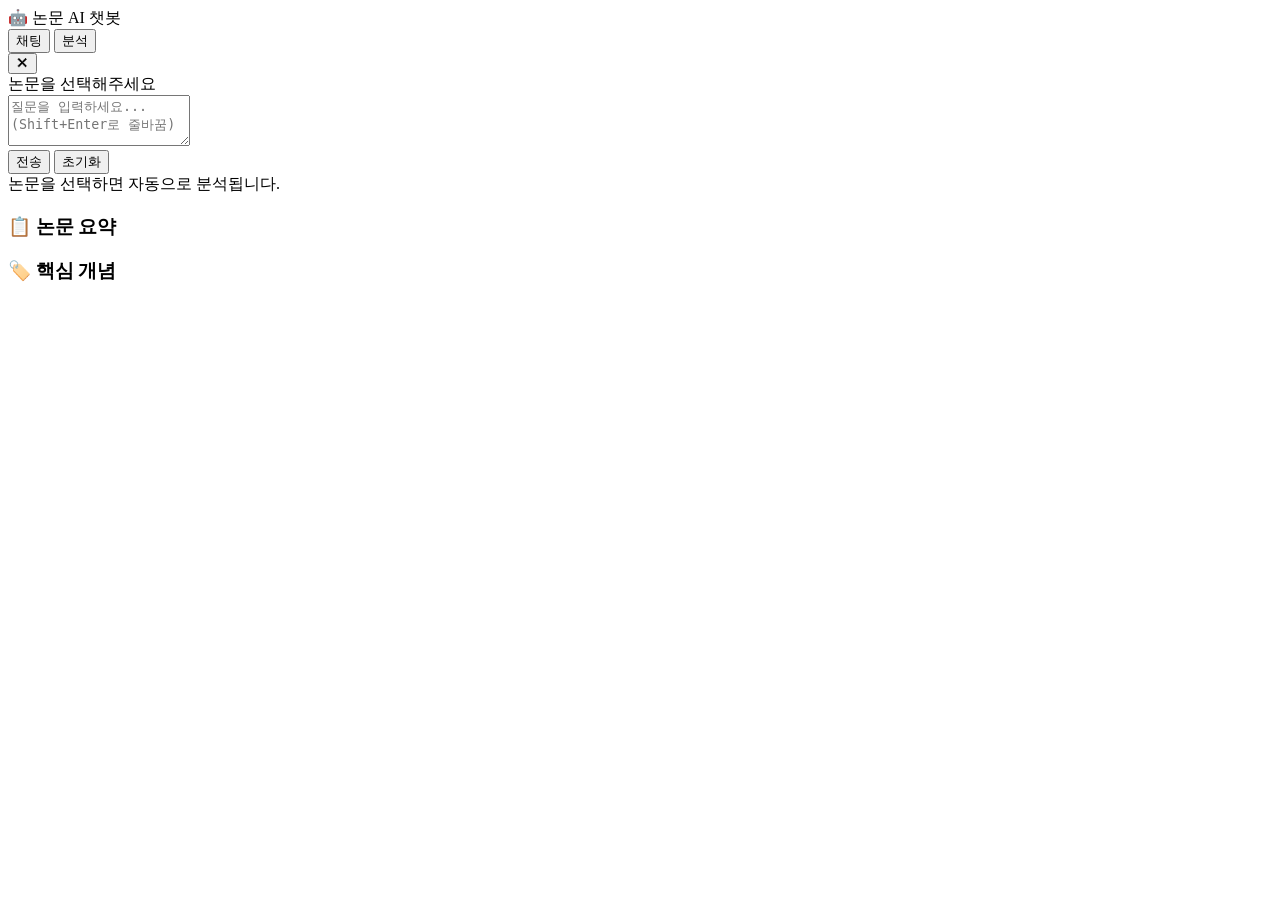
==== 05_pdf_agent/ui/index.html @ b4c2776e "Feat: 웹뷰UI_index" ====
<!DOCTYPE html>
<html lang="ko">
<head>
  <meta charset="UTF-8" />
  <meta name="viewport" content="width=device-width, initial-scale=1.0" />
  <title>논문 AI 챗봇</title>
  <link rel="stylesheet" href="style.css" />
</head>
<body>
  <!-- 헤더: 드래그 핸들 + 탭 -->
  <header class="header">
    <span class="header-title">🤖 논문 AI 챗봇</span>
    <div class="header-right">
      <div class="tabs">
        <button class="tab active" id="tab-chat" onclick="switchTab('chat')">채팅</button>
        <button class="tab" id="tab-analysis" onclick="switchTab('analysis')">분석</button>
      </div>
      <button class="btn-close" onclick="closeWindow()" title="닫기">✕</button>
    </div>
  </header>

  <!-- 논문 배너 -->
  <div class="paper-banner" id="paper-banner">
    <span id="banner-text">논문을 선택해주세요</span>
  </div>

  <!-- 상태 배너 (모델 로딩, 오류 등) -->
  <div class="status-banner hidden" id="status-banner">
    <span id="status-banner-text"></span>
  </div>

  <!-- 채팅 탭 -->
  <div class="tab-content" id="pane-chat">
    <div class="chat-area" id="chat-area"></div>
    <div class="input-area">
      <textarea
        id="question-input"
        placeholder="질문을 입력하세요... (Shift+Enter로 줄바꿈)"
        rows="3"
      ></textarea>
      <div class="input-actions">
        <button class="btn-send" id="btn-send" onclick="sendMessage()">전송</button>
        <button class="btn-clear" onclick="clearSession()">초기화</button>
      </div>
    </div>
  </div>

  <!-- 분석 탭 -->
  <div class="tab-content hidden" id="pane-analysis">
    <!-- 진행률 바 -->
    <div class="analysis-progress-wrap">
      <div class="analysis-progress-bar">
        <div class="analysis-progress-fill" id="analysis-progress" style="width:0%"></div>
      </div>
      <span class="analysis-progress-text" id="analysis-progress-text">논문을 선택하면 자동으로 분석됩니다.</span>
    </div>

    <!-- 요약 -->
    <div class="analysis-section hidden" id="analysis-summary">
      <h3 class="analysis-title">📋 논문 요약</h3>
      <p class="analysis-text" id="summary-text"></p>
    </div>

    <!-- 핵심 개념 -->
    <div class="analysis-section hidden" id="analysis-concepts">
      <h3 class="analysis-title">🏷️ 핵심 개념</h3>
      <div class="concepts-container" id="concepts-tags"></div>
    </div>
  </div>

  <script src="chat.js"></script>
  <script src="analysis.js"></script>
</body>
</html>
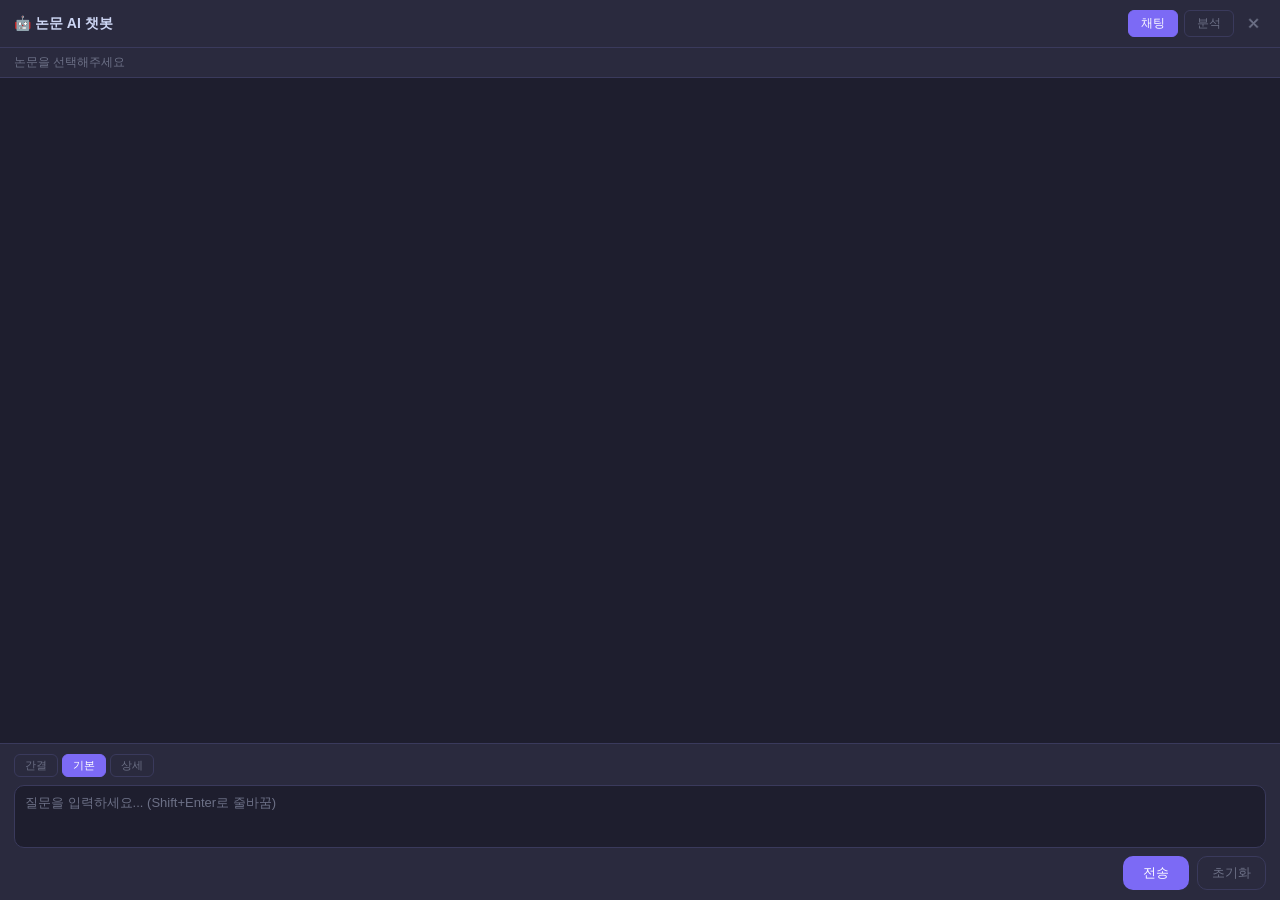
==== commit a63951e5: "Feat: Phase3 UI 스타일셀렉터·이어서학습·출처카드" ====
--- a/05_pdf_agent/ui/index.html
+++ b/05_pdf_agent/ui/index.html
@@ -33,6 +33,11 @@
   <div class="tab-content" id="pane-chat">
     <div class="chat-area" id="chat-area"></div>
     <div class="input-area">
+      <div class="style-selector">
+        <button class="style-btn" onclick="setStyle('brief')">간결</button>
+        <button class="style-btn active" id="style-default" onclick="setStyle('default')">기본</button>
+        <button class="style-btn" onclick="setStyle('detailed')">상세</button>
+      </div>
       <textarea
         id="question-input"
         placeholder="질문을 입력하세요... (Shift+Enter로 줄바꿈)"
--- a/05_pdf_agent/ui/style.css
+++ b/05_pdf_agent/ui/style.css
@@ -0,0 +1,464 @@
+/* ── 기본 리셋 ──────────────────────────────────────────────────────────── */
+* { box-sizing: border-box; margin: 0; padding: 0; }
+
+:root {
+  --bg:        #1e1e2e;
+  --surface:   #2a2a3e;
+  --border:    #3a3a5c;
+  --accent:    #7c6af5;
+  --accent-h:  #9d8ff7;
+  --text:      #cdd6f4;
+  --text-dim:  #6c7086;
+  --user-bg:   #313244;
+  --bot-bg:    #2a2a3e;
+  --error:     #f38ba8;
+  --success:   #a6e3a1;
+  --radius:    10px;
+}
+
+body {
+  font-family: -apple-system, BlinkMacSystemFont, "Segoe UI", sans-serif;
+  background: var(--bg);
+  color: var(--text);
+  height: 100vh;
+  display: flex;
+  flex-direction: column;
+  overflow: hidden;
+}
+
+/* ── 헤더 ───────────────────────────────────────────────────────────────── */
+.header {
+  display: flex;
+  align-items: center;
+  justify-content: space-between;
+  padding: 10px 14px;
+  background: var(--surface);
+  border-bottom: 1px solid var(--border);
+  -webkit-app-region: drag;
+  cursor: grab;
+  flex-shrink: 0;
+}
+
+.header-title {
+  font-size: 14px;
+  font-weight: 600;
+  color: var(--text);
+}
+
+.header-right {
+  display: flex;
+  align-items: center;
+  gap: 8px;
+  -webkit-app-region: no-drag;
+}
+
+.tabs {
+  display: flex;
+  gap: 6px;
+}
+
+.btn-close {
+  background: transparent;
+  border: none;
+  color: var(--text-dim);
+  font-size: 14px;
+  width: 24px;
+  height: 24px;
+  border-radius: 4px;
+  cursor: pointer;
+  display: flex;
+  align-items: center;
+  justify-content: center;
+  transition: all 0.15s;
+  line-height: 1;
+}
+
+.btn-close:hover {
+  background: var(--error);
+  color: #fff;
+}
+
+.tab {
+  background: transparent;
+  border: 1px solid var(--border);
+  color: var(--text-dim);
+  padding: 4px 12px;
+  border-radius: 6px;
+  font-size: 12px;
+  cursor: pointer;
+  transition: all 0.15s;
+}
+
+.tab.active, .tab:hover {
+  background: var(--accent);
+  border-color: var(--accent);
+  color: #fff;
+}
+
+/* ── 논문 배너 ──────────────────────────────────────────────────────────── */
+.paper-banner {
+  padding: 6px 14px;
+  background: var(--surface);
+  border-bottom: 1px solid var(--border);
+  font-size: 12px;
+  color: var(--text-dim);
+  flex-shrink: 0;
+}
+
+/* ── 상태 배너 ──────────────────────────────────────────────────────────── */
+.status-banner {
+  padding: 8px 14px;
+  background: #2d2640;
+  border-bottom: 1px solid var(--accent);
+  font-size: 12px;
+  color: var(--accent-h);
+  flex-shrink: 0;
+}
+
+.status-banner.error {
+  background: #3d1f27;
+  border-color: var(--error);
+  color: var(--error);
+}
+
+/* ── 탭 콘텐츠 ──────────────────────────────────────────────────────────── */
+.tab-content {
+  display: flex;
+  flex-direction: column;
+  flex: 1;
+  overflow: hidden;
+}
+
+.tab-content.hidden { display: none; }
+
+/* ── 채팅 영역 ──────────────────────────────────────────────────────────── */
+.chat-area {
+  flex: 1;
+  overflow-y: auto;
+  padding: 14px;
+  display: flex;
+  flex-direction: column;
+  gap: 12px;
+  -webkit-app-region: no-drag;
+}
+
+.chat-area::-webkit-scrollbar { width: 4px; }
+.chat-area::-webkit-scrollbar-track { background: transparent; }
+.chat-area::-webkit-scrollbar-thumb { background: var(--border); border-radius: 2px; }
+
+/* ── 메시지 버블 ─────────────────────────────────────────────────────────── */
+.message { display: flex; flex-direction: column; gap: 4px; max-width: 90%; }
+.message.user { align-self: flex-end; align-items: flex-end; }
+.message.bot  { align-self: flex-start; align-items: flex-start; }
+
+.bubble {
+  padding: 10px 13px;
+  border-radius: var(--radius);
+  font-size: 13px;
+  line-height: 1.6;
+  white-space: pre-wrap;
+  word-break: break-word;
+}
+
+.message.user .bubble { background: var(--user-bg); color: var(--text); }
+.message.bot  .bubble { background: var(--bot-bg); border: 1px solid var(--border); }
+
+/* 타이핑 커서 */
+.cursor {
+  display: inline-block;
+  width: 2px;
+  height: 14px;
+  background: var(--accent);
+  margin-left: 2px;
+  vertical-align: middle;
+  animation: blink 0.8s step-end infinite;
+}
+@keyframes blink { 50% { opacity: 0; } }
+
+/* 출처 카드 */
+.sources {
+  display: flex;
+  flex-wrap: wrap;
+  gap: 4px;
+  margin-top: 4px;
+}
+
+.source-chip {
+  background: var(--surface);
+  border: 1px solid var(--border);
+  border-radius: 4px;
+  padding: 2px 7px;
+  font-size: 11px;
+  color: var(--text-dim);
+  transition: all 0.15s;
+}
+
+.source-chip.clickable {
+  cursor: pointer;
+}
+
+.source-chip.clickable:hover {
+  border-color: var(--accent);
+  color: var(--accent-h);
+}
+
+.source-chip.active {
+  background: var(--accent);
+  border-color: var(--accent);
+  color: #fff;
+}
+
+/* ── 출처 인용 카드 ──────────────────────────────────────────────────────── */
+.source-quote {
+  margin-top: 6px;
+  background: #252535;
+  border-left: 3px solid var(--accent);
+  border-radius: 0 var(--radius) var(--radius) 0;
+  padding: 8px 12px;
+  font-size: 12px;
+  line-height: 1.7;
+  animation: fadeIn 0.15s ease;
+}
+
+.source-quote-meta {
+  font-size: 11px;
+  color: var(--accent-h);
+  margin-bottom: 4px;
+  font-weight: 600;
+}
+
+.source-quote-text {
+  color: var(--text);
+  white-space: pre-wrap;
+  word-break: break-word;
+}
+
+@keyframes fadeIn {
+  from { opacity: 0; transform: translateY(-4px); }
+  to   { opacity: 1; transform: translateY(0); }
+}
+
+/* ── 입력 영역 ──────────────────────────────────────────────────────────── */
+.input-area {
+  padding: 10px 14px;
+  background: var(--surface);
+  border-top: 1px solid var(--border);
+  display: flex;
+  flex-direction: column;
+  gap: 8px;
+  flex-shrink: 0;
+  -webkit-app-region: no-drag;
+}
+
+textarea {
+  width: 100%;
+  background: var(--bg);
+  border: 1px solid var(--border);
+  border-radius: var(--radius);
+  color: var(--text);
+  font-family: inherit;
+  font-size: 13px;
+  padding: 8px 10px;
+  resize: none;
+  outline: none;
+  transition: border-color 0.15s;
+}
+
+textarea:focus { border-color: var(--accent); }
+textarea::placeholder { color: var(--text-dim); }
+
+.input-actions {
+  display: flex;
+  gap: 8px;
+  justify-content: flex-end;
+}
+
+.btn-send {
+  background: var(--accent);
+  color: #fff;
+  border: none;
+  border-radius: var(--radius);
+  padding: 7px 20px;
+  font-size: 13px;
+  cursor: pointer;
+  transition: background 0.15s;
+}
+
+.btn-send:hover { background: var(--accent-h); }
+.btn-send:disabled { background: var(--border); cursor: not-allowed; }
+
+.btn-clear {
+  background: transparent;
+  color: var(--text-dim);
+  border: 1px solid var(--border);
+  border-radius: var(--radius);
+  padding: 7px 14px;
+  font-size: 13px;
+  cursor: pointer;
+  transition: all 0.15s;
+}
+
+.btn-clear:hover { border-color: var(--text-dim); color: var(--text); }
+
+/* ── 분석 탭 플레이스홀더 ───────────────────────────────────────────────── */
+.analysis-placeholder {
+  flex: 1;
+  display: flex;
+  align-items: center;
+  justify-content: center;
+  color: var(--text-dim);
+  font-size: 13px;
+}
+
+/* ── 분석 탭 ─────────────────────────────────────────────────────────────── */
+.analysis-progress-wrap {
+  padding: 14px 14px 8px;
+  flex-shrink: 0;
+}
+
+.analysis-progress-bar {
+  height: 4px;
+  background: var(--border);
+  border-radius: 2px;
+  overflow: hidden;
+  margin-bottom: 6px;
+}
+
+.analysis-progress-fill {
+  height: 100%;
+  background: var(--accent);
+  border-radius: 2px;
+  transition: width 0.4s ease;
+}
+
+.analysis-progress-text {
+  font-size: 11px;
+  color: var(--text-dim);
+}
+
+.analysis-section {
+  padding: 0 14px 14px;
+}
+
+.analysis-title {
+  font-size: 13px;
+  font-weight: 600;
+  color: var(--text);
+  margin-bottom: 8px;
+}
+
+.analysis-text {
+  font-size: 13px;
+  line-height: 1.7;
+  color: var(--text);
+  background: var(--surface);
+  border: 1px solid var(--border);
+  border-radius: var(--radius);
+  padding: 10px 12px;
+  white-space: pre-wrap;
+}
+
+.concepts-container {
+  display: flex;
+  flex-wrap: wrap;
+  gap: 6px;
+}
+
+.concept-tag {
+  background: var(--surface);
+  border: 1px solid var(--accent);
+  color: var(--accent-h);
+  border-radius: 12px;
+  padding: 3px 10px;
+  font-size: 12px;
+  cursor: pointer;
+  transition: all 0.2s;
+}
+
+.concept-tag:hover {
+  border-color: var(--success);
+  color: var(--success);
+}
+
+/* ── intent 배지 ─────────────────────────────────────────────────────────── */
+.intent-badge {
+  font-size: 11px;
+  color: var(--text-dim);
+  margin-bottom: 3px;
+  display: block;
+}
+
+/* ── 스타일 셀렉터 ───────────────────────────────────────────────────────── */
+.style-selector {
+  display: flex;
+  gap: 4px;
+}
+
+.style-btn {
+  background: transparent;
+  border: 1px solid var(--border);
+  color: var(--text-dim);
+  border-radius: 6px;
+  padding: 3px 10px;
+  font-size: 11px;
+  cursor: pointer;
+  transition: all 0.15s;
+}
+
+.style-btn.active {
+  background: var(--accent);
+  border-color: var(--accent);
+  color: #fff;
+}
+
+.style-btn:hover:not(.active) {
+  border-color: var(--text-dim);
+  color: var(--text);
+}
+
+/* ── 이어서 학습하기 카드 ───────────────────────────────────────────────── */
+.resume-card {
+  background: var(--surface);
+  border: 1px solid var(--accent);
+  border-radius: var(--radius);
+  padding: 12px 14px;
+  font-size: 13px;
+  line-height: 1.8;
+  white-space: pre-wrap;
+}
+
+.resume-card-actions {
+  display: flex;
+  gap: 8px;
+  margin-top: 10px;
+}
+
+.btn-resume {
+  border: none;
+  border-radius: var(--radius);
+  padding: 6px 14px;
+  font-size: 12px;
+  cursor: pointer;
+  transition: all 0.15s;
+}
+
+.btn-resume.primary {
+  background: var(--accent);
+  color: #fff;
+}
+
+.btn-resume.primary:hover { background: var(--accent-h); }
+
+.btn-resume.secondary {
+  background: transparent;
+  border: 1px solid var(--border);
+  color: var(--text-dim);
+}
+
+.btn-resume.secondary:hover {
+  border-color: var(--text-dim);
+  color: var(--text);
+}
+
+/* ── 유틸리티 ───────────────────────────────────────────────────────────── */
+.hidden { display: none !important; }
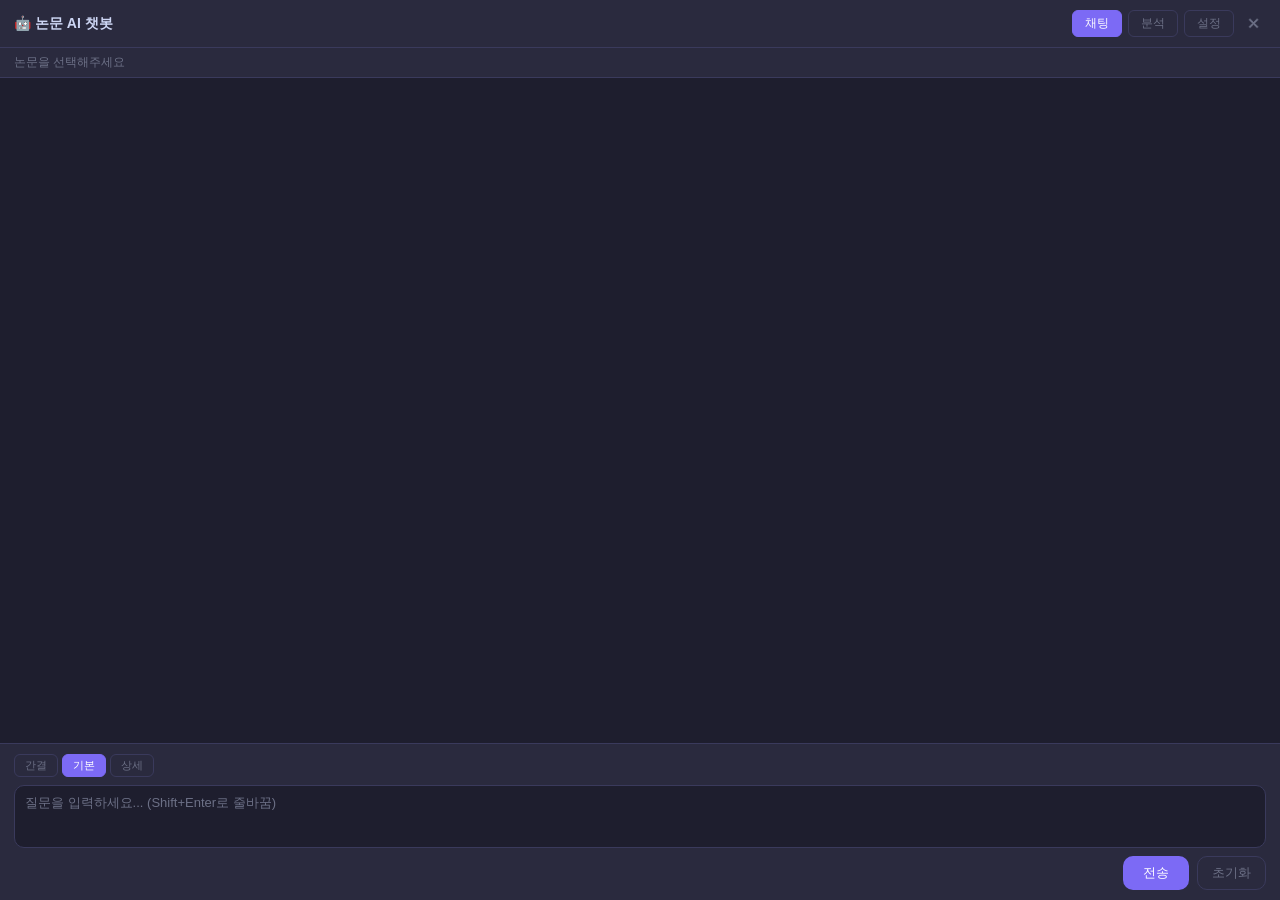
==== commit 0cb22494: "Feat: 멀티 프로바이더 (Ollama/OpenAI/Anthropic) + 설정 탭" ====
--- a/05_pdf_agent/ui/index.html
+++ b/05_pdf_agent/ui/index.html
@@ -14,6 +14,7 @@
       <div class="tabs">
         <button class="tab active" id="tab-chat" onclick="switchTab('chat')">채팅</button>
         <button class="tab" id="tab-analysis" onclick="switchTab('analysis')">분석</button>
+        <button class="tab" id="tab-settings" onclick="switchTab('settings')">설정</button>
       </div>
       <button class="btn-close" onclick="closeWindow()" title="닫기">✕</button>
     </div>
@@ -73,7 +74,52 @@
     </div>
   </div>
 
+  <!-- 설정 탭 -->
+  <div class="tab-content hidden" id="pane-settings">
+    <div class="settings-area">
+
+      <!-- 프로바이더 선택 -->
+      <div class="settings-section">
+        <h3 class="settings-title">LLM 프로바이더</h3>
+        <div class="provider-btns" id="provider-btns">
+          <button class="provider-btn" data-provider="ollama" onclick="selectProvider('ollama')">Ollama (로컬)</button>
+          <button class="provider-btn" data-provider="openai" onclick="selectProvider('openai')">OpenAI</button>
+          <button class="provider-btn" data-provider="anthropic" onclick="selectProvider('anthropic')">Anthropic</button>
+        </div>
+      </div>
+
+      <!-- 모델 선택 -->
+      <div class="settings-section">
+        <h3 class="settings-title">모델</h3>
+        <select class="settings-select" id="model-select"></select>
+      </div>
+
+      <!-- API 키 입력 (ollama는 숨김) -->
+      <div class="settings-section" id="apikey-section">
+        <h3 class="settings-title">API 키</h3>
+        <input
+          class="settings-input"
+          id="api-key-input"
+          type="password"
+          placeholder="sk-..."
+        />
+        <p class="settings-hint" id="apikey-hint"></p>
+      </div>
+
+      <!-- 저장 + 연결 테스트 -->
+      <div class="settings-actions">
+        <button class="btn-settings-save" onclick="saveSettings()">저장</button>
+        <button class="btn-settings-test" onclick="testConnection()">연결 테스트</button>
+      </div>
+
+      <!-- 결과 메시지 -->
+      <p class="settings-msg hidden" id="settings-msg"></p>
+
+    </div>
+  </div>
+
   <script src="chat.js"></script>
   <script src="analysis.js"></script>
+  <script src="settings.js"></script>
 </body>
 </html>
--- a/05_pdf_agent/ui/style.css
+++ b/05_pdf_agent/ui/style.css
@@ -460,5 +460,134 @@
   color: var(--text);
 }
 
+/* ── 설정 탭 ─────────────────────────────────────────────────────────────── */
+.settings-area {
+  flex: 1;
+  overflow-y: auto;
+  padding: 16px 14px;
+  display: flex;
+  flex-direction: column;
+  gap: 18px;
+}
+
+.settings-section {
+  display: flex;
+  flex-direction: column;
+  gap: 8px;
+}
+
+.settings-title {
+  font-size: 12px;
+  font-weight: 600;
+  color: var(--text-dim);
+  text-transform: uppercase;
+  letter-spacing: 0.05em;
+}
+
+.provider-btns {
+  display: flex;
+  gap: 6px;
+}
+
+.provider-btn {
+  flex: 1;
+  background: transparent;
+  border: 1px solid var(--border);
+  color: var(--text-dim);
+  border-radius: 8px;
+  padding: 8px 6px;
+  font-size: 12px;
+  cursor: pointer;
+  transition: all 0.15s;
+}
+
+.provider-btn.active {
+  background: var(--accent);
+  border-color: var(--accent);
+  color: #fff;
+}
+
+.provider-btn:hover:not(.active) {
+  border-color: var(--text-dim);
+  color: var(--text);
+}
+
+.settings-select {
+  width: 100%;
+  background: var(--bg);
+  border: 1px solid var(--border);
+  border-radius: var(--radius);
+  color: var(--text);
+  font-size: 13px;
+  padding: 8px 10px;
+  outline: none;
+  cursor: pointer;
+}
+
+.settings-select:focus { border-color: var(--accent); }
+
+.settings-input {
+  width: 100%;
+  background: var(--bg);
+  border: 1px solid var(--border);
+  border-radius: var(--radius);
+  color: var(--text);
+  font-size: 13px;
+  padding: 8px 10px;
+  outline: none;
+  transition: border-color 0.15s;
+}
+
+.settings-input:focus { border-color: var(--accent); }
+.settings-input::placeholder { color: var(--text-dim); }
+
+.settings-hint {
+  font-size: 11px;
+  color: var(--text-dim);
+}
+
+.settings-actions {
+  display: flex;
+  gap: 8px;
+}
+
+.btn-settings-save {
+  flex: 1;
+  background: var(--accent);
+  color: #fff;
+  border: none;
+  border-radius: var(--radius);
+  padding: 9px;
+  font-size: 13px;
+  cursor: pointer;
+  transition: background 0.15s;
+}
+
+.btn-settings-save:hover { background: var(--accent-h); }
+
+.btn-settings-test {
+  flex: 1;
+  background: transparent;
+  color: var(--text-dim);
+  border: 1px solid var(--border);
+  border-radius: var(--radius);
+  padding: 9px;
+  font-size: 13px;
+  cursor: pointer;
+  transition: all 0.15s;
+}
+
+.btn-settings-test:hover { border-color: var(--text-dim); color: var(--text); }
+
+.settings-msg {
+  font-size: 12px;
+  padding: 8px 12px;
+  border-radius: var(--radius);
+}
+
+.settings-msg--success { background: #1e3a2f; color: var(--success); }
+.settings-msg--error   { background: #3d1f27; color: var(--error); }
+.settings-msg--info    { background: var(--surface); color: var(--text-dim); }
+
 /* ── 유틸리티 ───────────────────────────────────────────────────────────── */
 .hidden { display: none !important; }
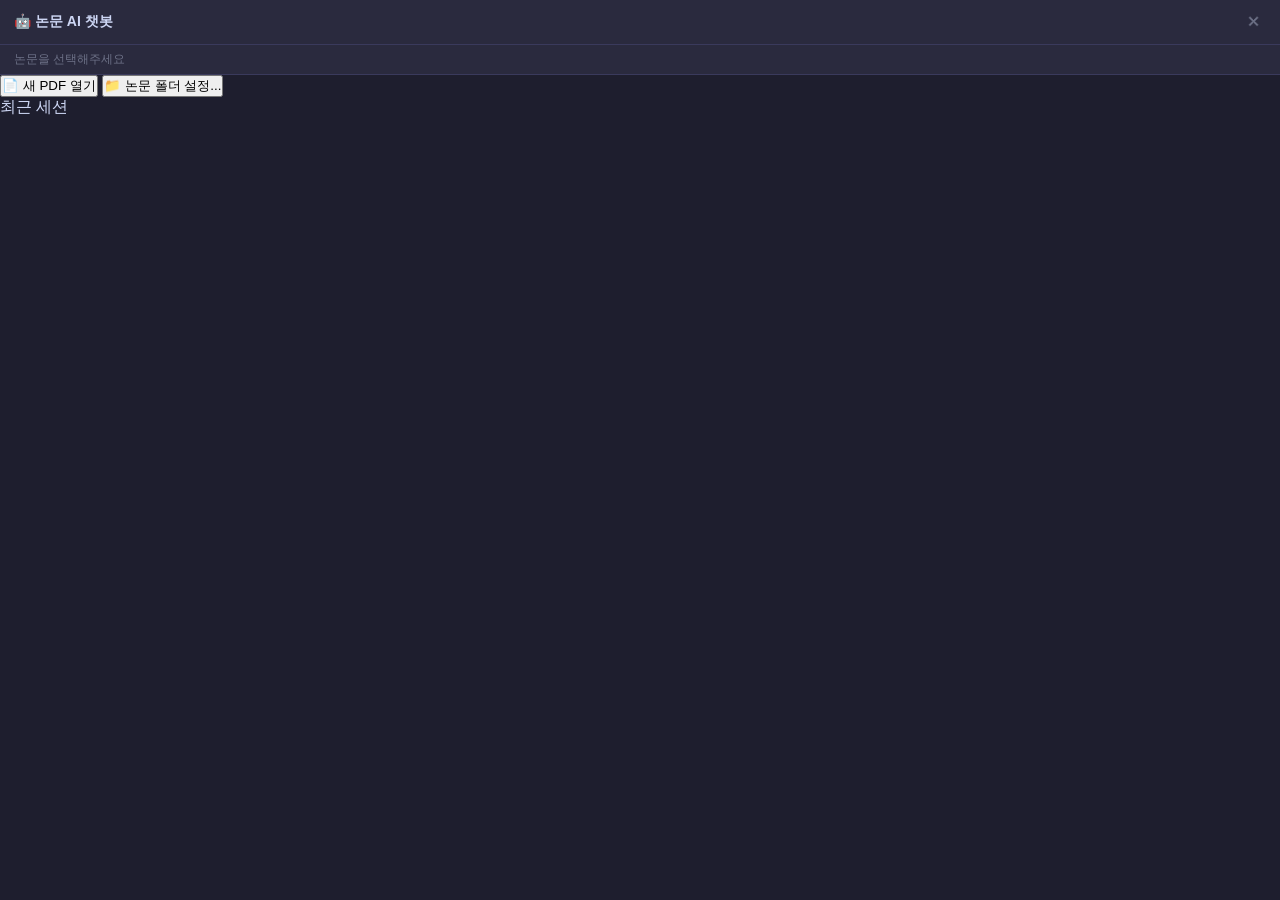
==== commit 1c635b3d: "Feat: #pane-launcher 추가, 기본 화면 런처로 변경" ====
--- a/05_pdf_agent/ui/index.html
+++ b/05_pdf_agent/ui/index.html
@@ -12,7 +12,7 @@
     <span class="header-title">🤖 논문 AI 챗봇</span>
     <div class="header-right">
       <div class="tabs">
-        <button class="tab active" id="tab-chat" onclick="switchTab('chat')">채팅</button>
+        <button class="tab" id="tab-chat" onclick="switchTab('chat')">채팅</button>
         <button class="tab" id="tab-analysis" onclick="switchTab('analysis')">분석</button>
         <button class="tab" id="tab-settings" onclick="switchTab('settings')">설정</button>
       </div>
@@ -31,7 +31,7 @@
   </div>
 
   <!-- 채팅 탭 -->
-  <div class="tab-content" id="pane-chat">
+  <div class="tab-content hidden" id="pane-chat">
     <div class="chat-area" id="chat-area"></div>
     <div class="input-area">
       <div class="style-selector">
@@ -85,6 +85,7 @@
           <button class="provider-btn" data-provider="ollama" onclick="selectProvider('ollama')">Ollama (로컬)</button>
           <button class="provider-btn" data-provider="openai" onclick="selectProvider('openai')">OpenAI</button>
           <button class="provider-btn" data-provider="anthropic" onclick="selectProvider('anthropic')">Anthropic</button>
+          <button class="provider-btn" data-provider="google" onclick="selectProvider('google')">Google</button>
         </div>
       </div>
 
@@ -118,8 +119,112 @@
     </div>
   </div>
 
+  <!-- 런처 pane (기본 화면) -->
+  <div class="tab-content" id="pane-launcher">
+    <div class="launcher-area">
+      <div class="launcher-actions">
+        <button class="launcher-btn-primary" onclick="openNewPdf()">📄 새 PDF 열기</button>
+        <button class="launcher-btn-secondary" id="btn-paper-folder" onclick="setPaperFolder()">
+          📁 논문 폴더 설정...
+        </button>
+      </div>
+      <div class="launcher-section-title">최근 세션</div>
+      <div id="launcher-sessions" class="launcher-sessions"></div>
+    </div>
+  </div>
+
+  <!-- 온보딩 마법사 탭 -->
+  <div class="tab-content hidden" id="pane-onboarding">
+    <div class="ob-area">
+
+      <!-- Step 1: 환영 -->
+      <div class="ob-step" id="ob-step-1">
+        <div class="ob-icon">🤖</div>
+        <h2 class="ob-title">PDFChatbot에 오신 것을 환영합니다</h2>
+        <p class="ob-desc">논문 PDF를 열면 AI 챗봇이 자동으로 활성화됩니다.<br>먼저 사용할 AI 모델을 설정해주세요.</p>
+        <button class="ob-btn-primary" onclick="obNext1()">시작하기</button>
+      </div>
+
+      <!-- Step 2: LLM 선택 -->
+      <div class="ob-step hidden" id="ob-step-2">
+        <h2 class="ob-title">AI 모델 선택</h2>
+        <p class="ob-desc">사용할 AI 프로바이더를 선택해주세요.</p>
+        <div class="ob-provider-btns">
+          <button class="ob-provider-btn active" data-provider="ollama" onclick="obSelectProvider('ollama')">Ollama (로컬·무료)</button>
+          <button class="ob-provider-btn" data-provider="openai" onclick="obSelectProvider('openai')">OpenAI</button>
+          <button class="ob-provider-btn" data-provider="anthropic" onclick="obSelectProvider('anthropic')">Anthropic</button>
+          <button class="ob-provider-btn" data-provider="google" onclick="obSelectProvider('google')">Google</button>
+        </div>
+        <div id="ob-ollama-guide" class="ob-guide">
+          <p>터미널에서 아래 명령어를 실행해 Ollama를 설치하세요:</p>
+          <code>brew install ollama<br>ollama pull qwen2.5:7b</code>
+        </div>
+        <div id="ob-apikey-section" class="hidden">
+          <select class="ob-select" id="ob-model-select"></select>
+          <input class="ob-input" id="ob-api-key" type="password" placeholder="API 키 입력 (sk-...)" />
+        </div>
+        <p class="ob-msg" id="ob-step2-msg"></p>
+        <button class="ob-btn-primary" onclick="obNext2()">다음</button>
+      </div>
+
+      <!-- Step 3: 연결 테스트 -->
+      <div class="ob-step hidden" id="ob-step-3">
+        <h2 class="ob-title">연결 테스트</h2>
+        <p class="ob-desc">설정한 AI 모델과 연결을 확인합니다.</p>
+        <button class="ob-btn-secondary" onclick="obTestConnection()">연결 테스트</button>
+        <p class="ob-msg" id="ob-test-msg"></p>
+        <div class="ob-actions">
+          <button class="ob-btn-text" onclick="obSkipTest()">건너뛰기</button>
+          <button class="ob-btn-primary" id="ob-btn-next3" onclick="obNext3()" disabled>다음</button>
+        </div>
+      </div>
+
+      <!-- Step 4: 감시 폴더 -->
+      <div class="ob-step hidden" id="ob-step-4">
+        <h2 class="ob-title">감시 폴더 설정 (선택)</h2>
+        <p class="ob-desc">PDF를 열면 자동으로 챗봇이 활성화될 폴더를 지정하세요.</p>
+        <button class="ob-btn-secondary" onclick="obSelectFolder()">폴더 선택</button>
+        <p class="ob-folder-path hidden" id="ob-folder-path"></p>
+        <div class="ob-actions">
+          <button class="ob-btn-text" onclick="obSkipFolder()">나중에 설정</button>
+          <button class="ob-btn-primary hidden" id="ob-folder-confirm" onclick="obConfirmFolder()">확인</button>
+        </div>
+      </div>
+
+      <!-- Step 5: 완료 -->
+      <div class="ob-step hidden" id="ob-step-5">
+        <div class="ob-icon">✅</div>
+        <h2 class="ob-title">설정 완료!</h2>
+        <p class="ob-desc">이제 PDF를 열면 AI 챗봇이 자동으로 활성화됩니다.</p>
+        <button class="ob-btn-primary" onclick="obDone()">시작하기</button>
+      </div>
+
+    </div>
+  </div>
+
   <script src="chat.js"></script>
   <script src="analysis.js"></script>
   <script src="settings.js"></script>
+  <script src="launcher.js"></script>
+  <script src="onboarding.js"></script>
+  <script>
+    document.addEventListener("DOMContentLoaded", () => {
+      setTimeout(async () => {
+        try {
+          const res = await fetch("http://localhost:8765/api/onboarding");
+          if (res.ok) {
+            const data = await res.json();
+            if (!data.onboarding_done) {
+              if (typeof _showOnboarding === "function") _showOnboarding();
+              return;
+            }
+          }
+        } catch (e) {
+          // 서버 미준비 시 런처 표시
+        }
+        switchTab("launcher");
+      }, 300);
+    });
+  </script>
 </body>
 </html>
--- a/05_pdf_agent/ui/style.css
+++ b/05_pdf_agent/ui/style.css
@@ -591,3 +591,46 @@
 
 /* ── 유틸리티 ───────────────────────────────────────────────────────────── */
 .hidden { display: none !important; }
+
+/* ── 온보딩 마법사 ──────────────────────────────────────────── */
+.ob-area {
+  display: flex;
+  flex-direction: column;
+  align-items: center;
+  justify-content: center;
+  height: 100%;
+  padding: 32px 24px;
+  text-align: center;
+}
+.ob-step { width: 100%; }
+.ob-icon { font-size: 48px; margin-bottom: 12px; }
+.ob-title { font-size: 18px; font-weight: 600; color: #cdd6f4; margin-bottom: 8px; }
+.ob-desc { font-size: 13px; color: #a6adc8; margin-bottom: 20px; line-height: 1.6; }
+.ob-provider-btns { display: flex; gap: 8px; flex-wrap: wrap; justify-content: center; margin-bottom: 16px; }
+.ob-provider-btn {
+  padding: 8px 16px; border-radius: 8px; border: 1px solid #45475a;
+  background: #313244; color: #cdd6f4; cursor: pointer; font-size: 13px;
+}
+.ob-provider-btn.active { background: #89b4fa; color: #1e1e2e; border-color: #89b4fa; }
+.ob-guide { background: #181825; border-radius: 8px; padding: 12px 16px; margin-bottom: 16px; text-align: left; }
+.ob-guide p { font-size: 12px; color: #a6adc8; margin-bottom: 8px; }
+.ob-guide code { font-size: 12px; color: #a6e3a1; display: block; line-height: 1.8; }
+.ob-select, .ob-input {
+  width: 100%; padding: 8px 12px; border-radius: 8px;
+  border: 1px solid #45475a; background: #181825;
+  color: #cdd6f4; font-size: 13px; margin-bottom: 10px;
+}
+.ob-msg { font-size: 12px; color: #f38ba8; min-height: 18px; margin-bottom: 8px; }
+.ob-actions { display: flex; gap: 12px; justify-content: center; align-items: center; margin-top: 8px; }
+.ob-btn-primary {
+  padding: 10px 28px; border-radius: 8px; border: none;
+  background: #89b4fa; color: #1e1e2e; font-weight: 600;
+  cursor: pointer; font-size: 14px;
+}
+.ob-btn-primary:disabled { opacity: 0.4; cursor: not-allowed; }
+.ob-btn-secondary {
+  padding: 8px 20px; border-radius: 8px; border: 1px solid #89b4fa;
+  background: transparent; color: #89b4fa; cursor: pointer; font-size: 13px;
+}
+.ob-btn-text { background: none; border: none; color: #6c7086; cursor: pointer; font-size: 13px; }
+.ob-folder-path { font-size: 12px; color: #a6e3a1; margin: 8px 0; }
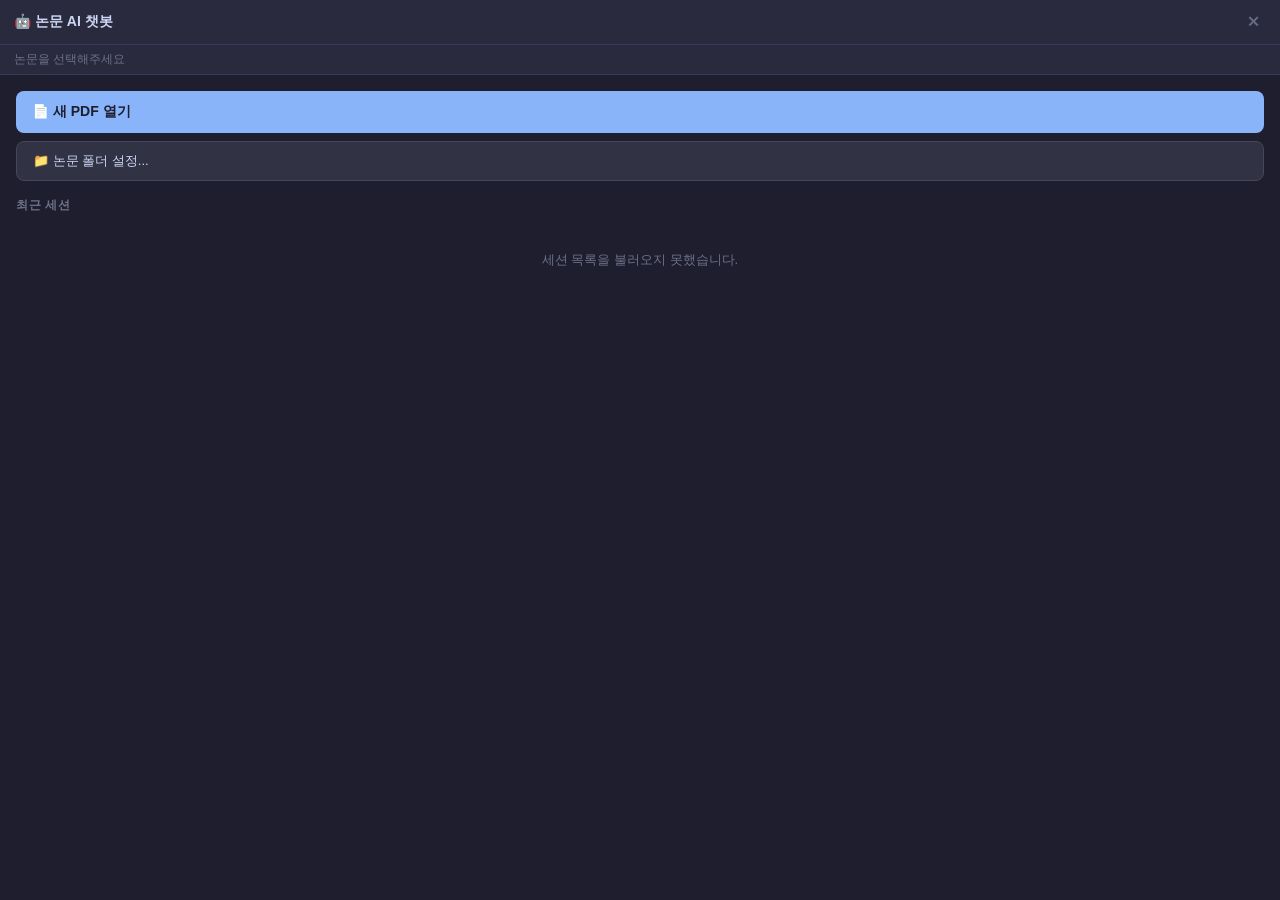
==== commit f3f9d23c: "Feat: PDF 자동 열기 / 분류 속도 개선 / 모델 뱃지 UI 1. PDF 자동 열기    - webview_process.py: open_pdf(path) 브릿지 메서드 추" ====
--- a/05_pdf_agent/ui/index.html
+++ b/05_pdf_agent/ui/index.html
@@ -34,6 +34,7 @@
   <div class="tab-content hidden" id="pane-chat">
     <div class="chat-area" id="chat-area"></div>
     <div class="input-area">
+      <div class="model-badge" id="model-badge">모델 로딩 중...</div>
       <div class="style-selector">
         <button class="style-btn" onclick="setStyle('brief')">간결</button>
         <button class="style-btn active" id="style-default" onclick="setStyle('default')">기본</button>
--- a/05_pdf_agent/ui/style.css
+++ b/05_pdf_agent/ui/style.css
@@ -238,6 +238,19 @@
   to   { opacity: 1; transform: translateY(0); }
 }
 
+/* ── 모델 뱃지 ───────────────────────────────────────────────────────────── */
+.model-badge {
+  font-size: 10px;
+  color: var(--text-dim);
+  background: var(--bg);
+  border: 1px solid var(--border);
+  border-radius: 4px;
+  padding: 2px 7px;
+  align-self: flex-start;
+  letter-spacing: 0.3px;
+  user-select: none;
+}
+
 /* ── 입력 영역 ──────────────────────────────────────────────────────────── */
 .input-area {
   padding: 10px 14px;
@@ -634,3 +647,124 @@
 }
 .ob-btn-text { background: none; border: none; color: #6c7086; cursor: pointer; font-size: 13px; }
 .ob-folder-path { font-size: 12px; color: #a6e3a1; margin: 8px 0; }
+
+/* ── 런처 pane ────────────────────────────────────────────────────────── */
+.launcher-area {
+  display: flex;
+  flex-direction: column;
+  padding: 16px;
+  gap: 12px;
+  height: 100%;
+  overflow-y: auto;
+}
+
+.launcher-actions {
+  display: flex;
+  flex-direction: column;
+  gap: 8px;
+}
+
+.launcher-btn-primary {
+  background: #89b4fa;
+  color: #1e1e2e;
+  border: none;
+  border-radius: 8px;
+  padding: 12px 16px;
+  font-size: 14px;
+  font-weight: 700;
+  cursor: pointer;
+  text-align: left;
+}
+
+.launcher-btn-primary:hover {
+  background: #74c7ec;
+}
+
+.launcher-btn-secondary {
+  background: #313244;
+  color: #cdd6f4;
+  border: 1px solid #45475a;
+  border-radius: 8px;
+  padding: 10px 16px;
+  font-size: 13px;
+  cursor: pointer;
+  text-align: left;
+}
+
+.launcher-btn-secondary:hover {
+  background: #45475a;
+}
+
+.launcher-section-title {
+  font-size: 12px;
+  font-weight: 600;
+  color: #6c7086;
+  text-transform: uppercase;
+  letter-spacing: 0.05em;
+  margin-top: 4px;
+}
+
+.launcher-sessions {
+  display: flex;
+  flex-direction: column;
+  gap: 8px;
+}
+
+.launcher-card {
+  background: #313244;
+  border-radius: 8px;
+  padding: 12px;
+  display: flex;
+  flex-direction: column;
+  gap: 4px;
+}
+
+.launcher-card-missing {
+  opacity: 0.5;
+}
+
+.launcher-card-name {
+  font-size: 13px;
+  font-weight: 600;
+  color: #cdd6f4;
+  white-space: nowrap;
+  overflow: hidden;
+  text-overflow: ellipsis;
+}
+
+.launcher-card-meta {
+  font-size: 11px;
+  color: #6c7086;
+}
+
+.launcher-btn-resume {
+  align-self: flex-end;
+  background: #a6e3a1;
+  color: #1e1e2e;
+  border: none;
+  border-radius: 6px;
+  padding: 6px 12px;
+  font-size: 12px;
+  font-weight: 600;
+  cursor: pointer;
+  margin-top: 4px;
+}
+
+.launcher-btn-resume:hover {
+  background: #94e2d5;
+}
+
+.launcher-missing-label {
+  font-size: 11px;
+  color: #f38ba8;
+  align-self: flex-end;
+  margin-top: 4px;
+}
+
+.launcher-empty {
+  font-size: 13px;
+  color: #6c7086;
+  text-align: center;
+  padding: 24px 0;
+  line-height: 1.6;
+}
